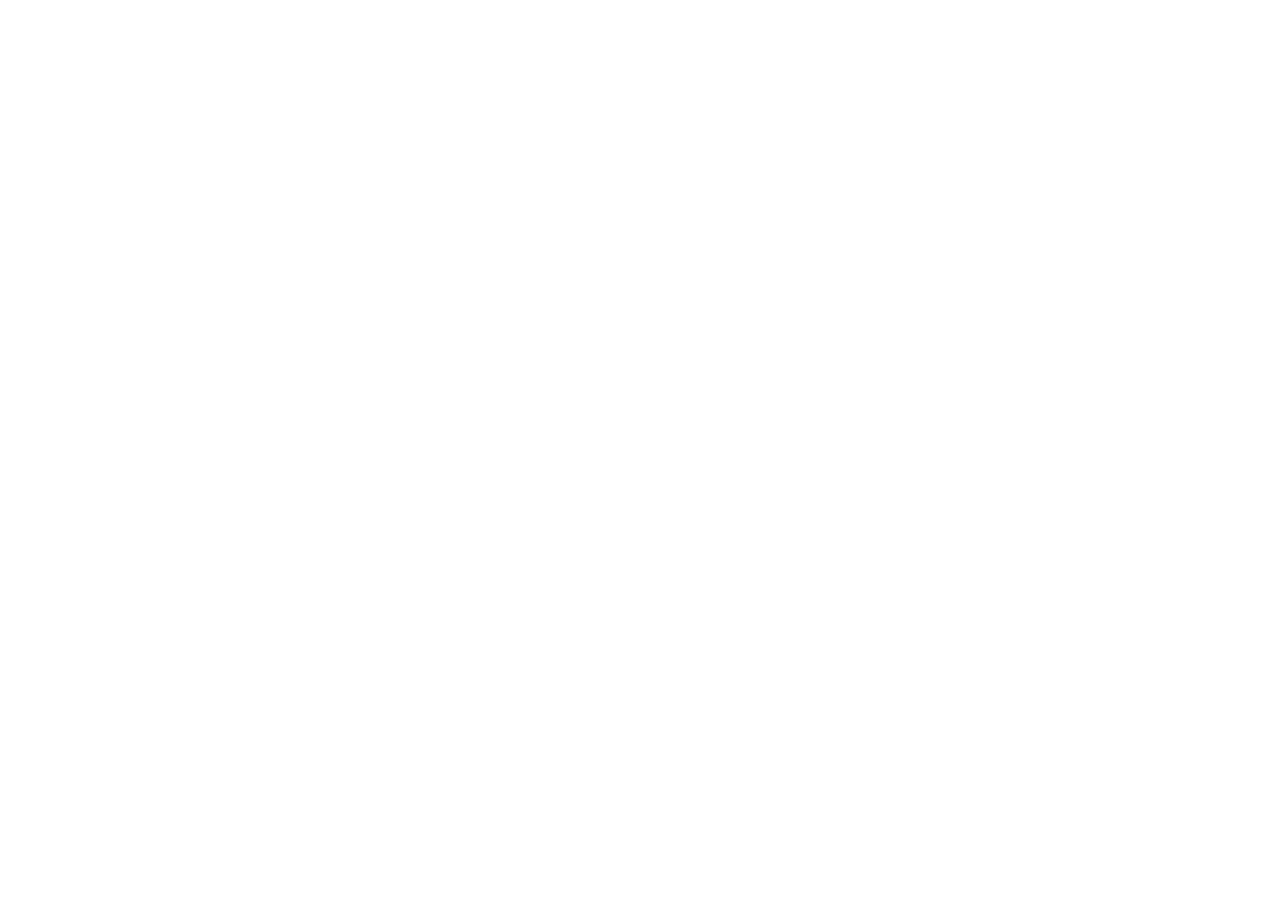
==== testeAnnot.html @ 71ba85a9 "[+] Main files of another repository and start! BUG: Create annotation and change annotation" ====
<html>
	<head>
		<title>d3v4 and d3-annotation</title>
		<script src="https://d3js.org/d3.v4.min.js"></script>
    <script src="https://cdnjs.cloudflare.com/ajax/libs/d3-annotation/1.13.0/d3-annotation.min.js"></script>
		<style>
			body{font-family:metric;}
			.background{fill:#fff1e0;}
			.anno-capture{fill-opacity:0;}
			text{font-family:metric;}
			.title{font-size:1.4em;font-weight:500;}
			.rect{fill:white;}

			:root {
      			--annotation-color: white;
    		}
    		.annotation path {
		      stroke: var(--annotation-color);
		      fill: none;
		    }

		    .annotation path.connector-arrow, 
		    .annotation path.connector-dot, 
		    .title text, .annotation text {
		      fill: blue;
		    }

		    .annotation-note-bg {
		      fill: white;
		    }

		    .annotation-note-title, text.title {
		      font-weight: bold;
		    }

		    text.title {
		      font-size: 1.2em;
		    }

		    .annoHTML{background-color: white ;color:blue;width:70%;}
      
		      /*hide the handles*/
		      circle.handle {
		        stroke: none;
		        cursor: move;
		        fill-opacity: 0;
		      }

		      circle.handle.highlight {
		        stroke-opacity: 1;
		      }

		</style>
	</head>
	<body>
		<script>

		const mytitle = "d3v4 and d3-annotation";
		//basic chart layout
		const h = 1000;
		const w = 1000;
		const margin = {left:20,right:20,top:40,bottom:20}

		let option = "circle";
	    let annoTitle = "Look here!"
	   	let annoText = "Something important happened here - and these are the details..."

		var annoNumber = 0;


		const innerW = w-(margin.left+margin.right);
		const innerH = h-(margin.top+margin.bottom);

		let svg = d3.select("body").append("svg")
			.attr("width",w)
			.attr("height",h)

		svg.append("rect")
			.attr("width",innerW)
			.attr("height",innerH)
			.attr("x",margin.left)
			.attr("y",margin.top)

		svg.append("rect")
			.attr("class","anno-capture")
			.attr("width",innerW)
			.attr("height",innerH)
			.attr("x",margin.left)
			.attr("y",margin.top)
			.on("click",function(){
				var coordinates=[0,0];
				coordinates=d3.mouse(this);
				createAnno(coordinates)
			})


	function createAnno(coords){
		var type;
		var annoConnector;

		// if (option=="circle"){
			type=d3.annotationCallout;
		// }

		// if (option=="arrow"||option=="dot"){
		// 	type=d3.annotationLabel;
		// }

		// if (option=="arrow"){
		// 	annoConnector="arrow"
		// }

		// if (option=="dot"){
		// 	annoConnector="dot"
		// }

		const thisAnno = [{
		note: {
					label:annoText,
					title:annoTitle,
					wrap:150,
					align:"middle",
				},
				connector:{
					end:annoConnector
				},
				x:coords[0]-margin.left,
				y:coords[1]-margin.top,
				dx:30,
				dy:-30
			}];

		const makeThis = d3.annotation()
			.type(type)
			.annotations(thisAnno)
			.editMode(true)

		svg.append("g")
			.attr("transform","translate("+margin.left+","+margin.top+")")
			.attr("class","annotation-group")
			.call(makeThis)

	}//end function

		</script>
	<body>
</html>
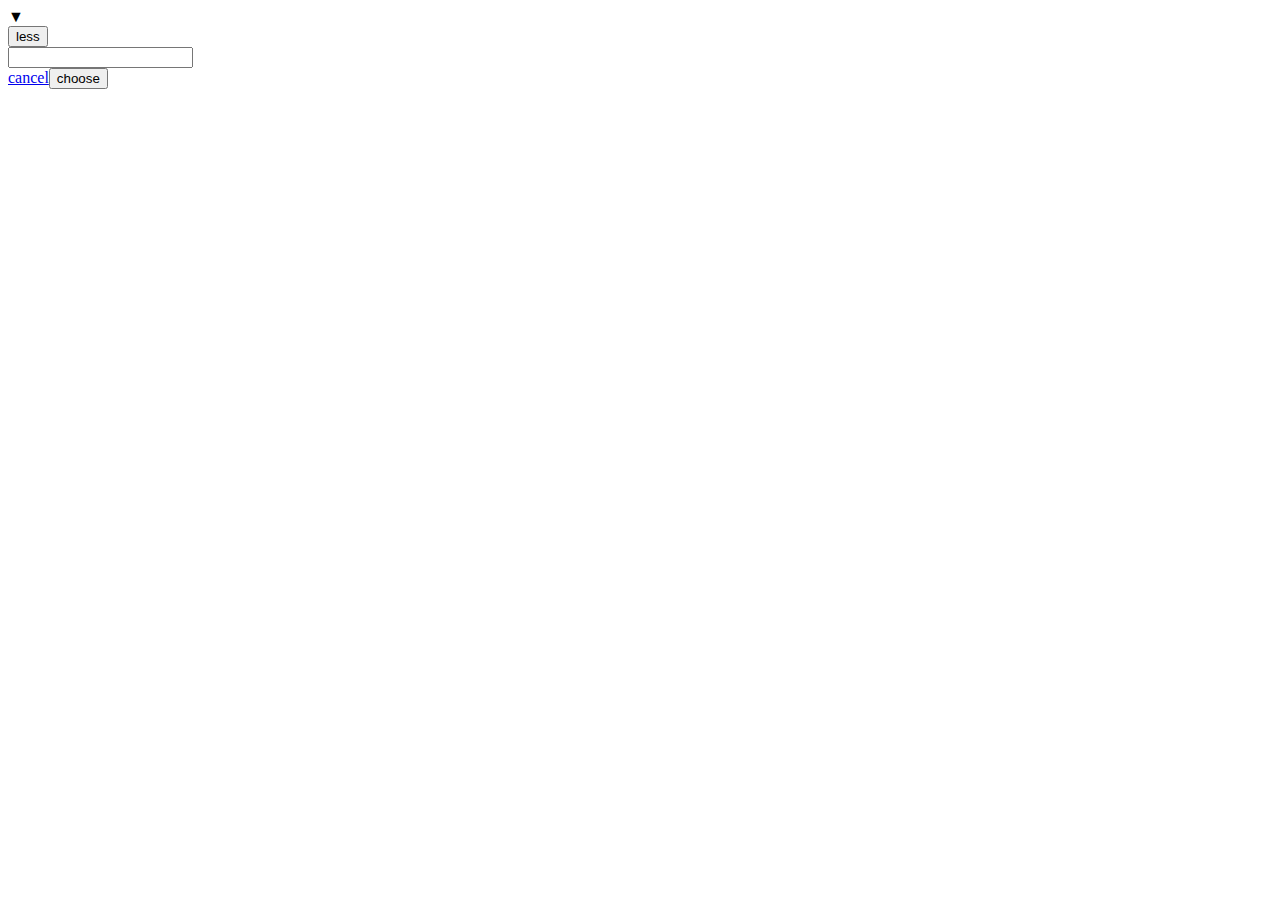
==== commit b390d6f8: "[+] teste spectrum" ====
--- a/testeAnnot.html
+++ b/testeAnnot.html
@@ -1,147 +1,18 @@
 <html>
 	<head>
 		<title>d3v4 and d3-annotation</title>
-		<script src="https://d3js.org/d3.v4.min.js"></script>
-    <script src="https://cdnjs.cloudflare.com/ajax/libs/d3-annotation/1.13.0/d3-annotation.min.js"></script>
-		<style>
-			body{font-family:metric;}
-			.background{fill:#fff1e0;}
-			.anno-capture{fill-opacity:0;}
-			text{font-family:metric;}
-			.title{font-size:1.4em;font-weight:500;}
-			.rect{fill:white;}
-
-			:root {
-      			--annotation-color: white;
-    		}
-    		.annotation path {
-		      stroke: var(--annotation-color);
-		      fill: none;
-		    }
-
-		    .annotation path.connector-arrow, 
-		    .annotation path.connector-dot, 
-		    .title text, .annotation text {
-		      fill: blue;
-		    }
-
-		    .annotation-note-bg {
-		      fill: white;
-		    }
-
-		    .annotation-note-title, text.title {
-		      font-weight: bold;
-		    }
-
-		    text.title {
-		      font-size: 1.2em;
-		    }
-
-		    .annoHTML{background-color: white ;color:blue;width:70%;}
-      
-		      /*hide the handles*/
-		      circle.handle {
-		        stroke: none;
-		        cursor: move;
-		        fill-opacity: 0;
-		      }
-
-		      circle.handle.highlight {
-		        stroke-opacity: 1;
-		      }
-
-		</style>
+		<script src="https://code.jquery.com/jquery-3.3.1.slim.min.js"></script>
+		
+		<script src='js/spectrum.js'></script>
+		<link rel='stylesheet' href='css/spectrum.css' />
+   
 	</head>
 	<body>
-		<script>
-
-		const mytitle = "d3v4 and d3-annotation";
-		//basic chart layout
-		const h = 1000;
-		const w = 1000;
-		const margin = {left:20,right:20,top:40,bottom:20}
-
-		let option = "circle";
-	    let annoTitle = "Look here!"
-	   	let annoText = "Something important happened here - and these are the details..."
-
-		var annoNumber = 0;
-
-
-		const innerW = w-(margin.left+margin.right);
-		const innerH = h-(margin.top+margin.bottom);
-
-		let svg = d3.select("body").append("svg")
-			.attr("width",w)
-			.attr("height",h)
-
-		svg.append("rect")
-			.attr("width",innerW)
-			.attr("height",innerH)
-			.attr("x",margin.left)
-			.attr("y",margin.top)
-
-		svg.append("rect")
-			.attr("class","anno-capture")
-			.attr("width",innerW)
-			.attr("height",innerH)
-			.attr("x",margin.left)
-			.attr("y",margin.top)
-			.on("click",function(){
-				var coordinates=[0,0];
-				coordinates=d3.mouse(this);
-				createAnno(coordinates)
-			})
-
-
-	function createAnno(coords){
-		var type;
-		var annoConnector;
-
-		// if (option=="circle"){
-			type=d3.annotationCallout;
-		// }
-
-		// if (option=="arrow"||option=="dot"){
-		// 	type=d3.annotationLabel;
-		// }
-
-		// if (option=="arrow"){
-		// 	annoConnector="arrow"
-		// }
-
-		// if (option=="dot"){
-		// 	annoConnector="dot"
-		// }
-
-		const thisAnno = [{
-		note: {
-					label:annoText,
-					title:annoTitle,
-					wrap:150,
-					align:"middle",
-				},
-				connector:{
-					end:annoConnector
-				},
-				x:coords[0]-margin.left,
-				y:coords[1]-margin.top,
-				dx:30,
-				dy:-30
-			}];
-
-		const makeThis = d3.annotation()
-			.type(type)
-			.annotations(thisAnno)
-			.editMode(true)
-
-		svg.append("g")
-			.attr("transform","translate("+margin.left+","+margin.top+")")
-			.attr("class","annotation-group")
-			.call(makeThis)
-
-	}//end function
-
+		<input type='text' id="custom" />
+		<script type="text/javascript">
+			$("#custom").spectrum({
+			    color: "#f00"
+			});
 		</script>
 	<body>
 </html>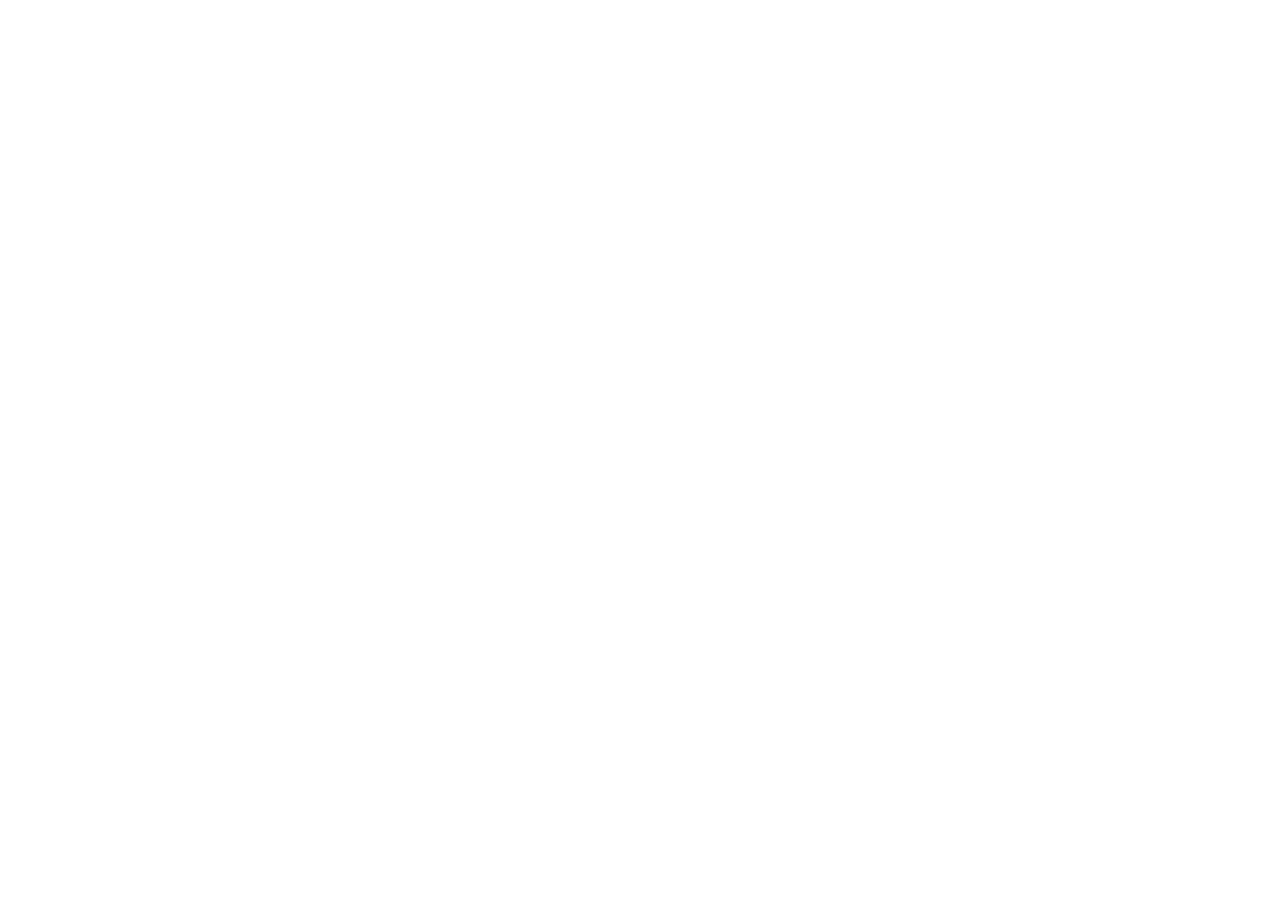
==== commit cc629d5b: "[+] Spectrum color finalizado + radius rect + margin-left + circle" ====
--- a/testeAnnot.html
+++ b/testeAnnot.html
@@ -1,18 +1,101 @@
 <html>
 	<head>
 		<title>d3v4 and d3-annotation</title>
-		<script src="https://code.jquery.com/jquery-3.3.1.slim.min.js"></script>
+		<!-- <script src="https://code.jquery.com/jquery-3.3.1.slim.min.js"></script>
 		
 		<script src='js/spectrum.js'></script>
 		<link rel='stylesheet' href='css/spectrum.css' />
+
+		 <script src="https://d3js.org/d3-geo.v1.min.js"></script>
+		    <script src="http://d3js.org/d3.v4.min.js" type="text/javascript"></script>
+		    <script src="https://cdnjs.cloudflare.com/ajax/libs/d3-annotation/1.13.0/d3-annotation.min.js"></script>
+		   
+		    <link rel="stylesheet" href="https://stackpath.bootstrapcdn.com/bootstrap/4.1.3/css/bootstrap.min.css" integrity="sha384-MCw98/SFnGE8fJT3GXwEOngsV7Zt27NXFoaoApmYm81iuXoPkFOJwJ8ERdknLPMO" crossorigin="anonymous">
+		    <script src="https://code.jquery.com/jquery-3.3.1.slim.min.js" integrity="sha384-q8i/X+965DzO0rT7abK41JStQIAqVgRVzpbzo5smXKp4YfRvH+8abtTE1Pi6jizo" crossorigin="anonymous"></script>
+			<script src="https://cdnjs.cloudflare.com/ajax/libs/popper.js/1.14.6/umd/popper.min.js" integrity="sha384-wHAiFfRlMFy6i5SRaxvfOCifBUQy1xHdJ/yoi7FRNXMRBu5WHdZYu1hA6ZOblgut" crossorigin="anonymous"></script>
+			<script src="https://stackpath.bootstrapcdn.com/bootstrap/4.2.1/js/bootstrap.min.js" integrity="sha384-B0UglyR+jN6CkvvICOB2joaf5I4l3gm9GU6Hc1og6Ls7i6U/mkkaduKaBhlAXv9k" crossorigin="anonymous"></script>
+		    
+
+		    <link rel="stylesheet" href="http://cdn.leafletjs.com/leaflet-0.7/leaflet.css" />
+		   	<link href='https://api.tiles.mapbox.com/mapbox.js/v1.6.4/mapbox.css' rel='stylesheet' />
+		   	<script src='https://api.tiles.mapbox.com/mapbox.js/v1.6.4/mapbox.js'></script>
+		    <script src="http://cdn.leafletjs.com/leaflet-0.7/leaflet.js"></script> -->
+
+		    <script src="https://code.jquery.com/jquery-3.3.1.slim.min.js"></script>
+		
+			<script src='js/spectrum.js'></script>
+			<link rel='stylesheet' href='css/spectrum.css' />
+		    
+		    
+		    <!-- IMPORTAÇÕES D3ANNOTATIONS & DEMAIS LIBS D3 -->
+		    <script src="https://d3js.org/d3-geo.v1.min.js"></script>
+		    <script src="http://d3js.org/d3.v4.min.js" type="text/javascript"></script>
+		    <script src="https://cdnjs.cloudflare.com/ajax/libs/d3-annotation/1.13.0/d3-annotation.min.js"></script>
+		    
+		    <!-- BOOTSTRAP -->
+		    <link rel="stylesheet" href="https://stackpath.bootstrapcdn.com/bootstrap/4.1.3/css/bootstrap.min.css" integrity="sha384-MCw98/SFnGE8fJT3GXwEOngsV7Zt27NXFoaoApmYm81iuXoPkFOJwJ8ERdknLPMO" crossorigin="anonymous">
+		    
+			<script src="https://cdnjs.cloudflare.com/ajax/libs/popper.js/1.14.6/umd/popper.min.js" integrity="sha384-wHAiFfRlMFy6i5SRaxvfOCifBUQy1xHdJ/yoi7FRNXMRBu5WHdZYu1hA6ZOblgut" crossorigin="anonymous"></script>
+			<script src="https://stackpath.bootstrapcdn.com/bootstrap/4.2.1/js/bootstrap.min.js" integrity="sha384-B0UglyR+jN6CkvvICOB2joaf5I4l3gm9GU6Hc1og6Ls7i6U/mkkaduKaBhlAXv9k" crossorigin="anonymous"></script>
+		    <!-- LEAFLET -->
+		    <link rel="stylesheet" href="http://cdn.leafletjs.com/leaflet-0.7/leaflet.css" />
+		   	<link href='https://api.tiles.mapbox.com/mapbox.js/v1.6.4/mapbox.css' rel='stylesheet' />
+		   	<script src='https://api.tiles.mapbox.com/mapbox.js/v1.6.4/mapbox.js'></script>
+		    <script src="http://cdn.leafletjs.com/leaflet-0.7/leaflet.js"></script>
    
 	</head>
 	<body>
-		<input type='text' id="custom" />
+		<svg width="700" height="700">
+		<!-- <input type='text' id="custom" /> -->
 		<script type="text/javascript">
-			$("#custom").spectrum({
-			    color: "#f00"
-			});
+			
+
+			const type = d3.annotationLabel
+
+			const annotations = [{
+			  note: {
+			    label: "Longer text to show text wrapping",
+			    bgPadding: 20,
+			    title: "Annotations :)"
+			  },
+			  //can use x, y directly instead of data
+			  data: { date: "18-Sep-09", close: 185.02 },
+			  className: "show-bg",
+			  dy: 137,
+			  dx: 162
+			}]
+
+			const parseTime = d3.timeParse("%d-%b-%y")
+			const timeFormat = d3.timeFormat("%d-%b-%y")
+
+			//Skipping setting domains for sake of example
+			const x = d3.scaleTime().range([0, 800])
+			const y = d3.scaleLinear().range([300, 0])
+
+			const makeAnnotations = d3.annotation()
+			  .editMode(true)
+			  //also can set and override in the note.padding property
+			  //of the annotation object
+			  .notePadding(15)
+			  .type(type)
+			  //accessors & accessorsInverse not needed
+			  //if using x, y in annotations JSON
+			  .accessors({
+			    x: d => x(parseTime(d.date)),
+			    y: d => y(d.close)
+			  })
+			  .accessorsInverse({
+			     date: d => timeFormat(x.invert(d.x)),
+			     close: d => y.invert(d.y)
+			  })
+			  .annotations(annotations)
+
+			d3.select("svg")
+			  .append("g")
+			  .attr("class", "annotation-group")
+			  .call(makeAnnotations)
+
+
 		</script>
 	<body>
 </html>--- a/css/spectrum.css
+++ b/css/spectrum.css
@@ -0,0 +1,507 @@
+/***
+Spectrum Colorpicker v1.8.0
+https://github.com/bgrins/spectrum
+Author: Brian Grinstead
+License: MIT
+***/
+
+.sp-container {
+    position:absolute;
+    top:0;
+    left:0;
+    display:inline-block;
+    *display: inline;
+    *zoom: 1;
+    /* https://github.com/bgrins/spectrum/issues/40 */
+    z-index: 9999994;
+    overflow: hidden;
+}
+.sp-container.sp-flat {
+    position: relative;
+}
+
+/* Fix for * { box-sizing: border-box; } */
+.sp-container,
+.sp-container * {
+    -webkit-box-sizing: content-box;
+       -moz-box-sizing: content-box;
+            box-sizing: content-box;
+}
+
+/* http://ansciath.tumblr.com/post/7347495869/css-aspect-ratio */
+.sp-top {
+  position:relative;
+  width: 100%;
+  display:inline-block;
+}
+.sp-top-inner {
+   position:absolute;
+   top:0;
+   left:0;
+   bottom:0;
+   right:0;
+}
+.sp-color {
+    position: absolute;
+    top:0;
+    left:0;
+    bottom:0;
+    right:20%;
+}
+.sp-hue {
+    position: absolute;
+    top:0;
+    right:0;
+    bottom:0;
+    left:84%;
+    height: 100%;
+}
+
+.sp-clear-enabled .sp-hue {
+    top:33px;
+    height: 77.5%;
+}
+
+.sp-fill {
+    padding-top: 80%;
+}
+.sp-sat, .sp-val {
+    position: absolute;
+    top:0;
+    left:0;
+    right:0;
+    bottom:0;
+}
+
+.sp-alpha-enabled .sp-top {
+    margin-bottom: 18px;
+}
+.sp-alpha-enabled .sp-alpha {
+    display: block;
+}
+.sp-alpha-handle {
+    position:absolute;
+    top:-4px;
+    bottom: -4px;
+    width: 6px;
+    left: 50%;
+    cursor: pointer;
+    border: 1px solid black;
+    background: white;
+    opacity: .8;
+}
+.sp-alpha {
+    display: none;
+    position: absolute;
+    bottom: -14px;
+    right: 0;
+    left: 0;
+    height: 8px;
+}
+.sp-alpha-inner {
+    border: solid 1px #333;
+}
+
+.sp-clear {
+    display: none;
+}
+
+.sp-clear.sp-clear-display {
+    background-position: center;
+}
+
+.sp-clear-enabled .sp-clear {
+    display: block;
+    position:absolute;
+    top:0px;
+    right:0;
+    bottom:0;
+    left:84%;
+    height: 28px;
+}
+
+/* Don't allow text selection */
+.sp-container, .sp-replacer, .sp-preview, .sp-dragger, .sp-slider, .sp-alpha, .sp-clear, .sp-alpha-handle, .sp-container.sp-dragging .sp-input, .sp-container button  {
+    -webkit-user-select:none;
+    -moz-user-select: -moz-none;
+    -o-user-select:none;
+    user-select: none;
+}
+
+.sp-container.sp-input-disabled .sp-input-container {
+    display: none;
+}
+.sp-container.sp-buttons-disabled .sp-button-container {
+    display: none;
+}
+.sp-container.sp-palette-buttons-disabled .sp-palette-button-container {
+    display: none;
+}
+.sp-palette-only .sp-picker-container {
+    display: none;
+}
+.sp-palette-disabled .sp-palette-container {
+    display: none;
+}
+
+.sp-initial-disabled .sp-initial {
+    display: none;
+}
+
+
+/* Gradients for hue, saturation and value instead of images.  Not pretty... but it works */
+.sp-sat {
+    background-image: -webkit-gradient(linear,  0 0, 100% 0, from(#FFF), to(rgba(204, 154, 129, 0)));
+    background-image: -webkit-linear-gradient(left, #FFF, rgba(204, 154, 129, 0));
+    background-image: -moz-linear-gradient(left, #fff, rgba(204, 154, 129, 0));
+    background-image: -o-linear-gradient(left, #fff, rgba(204, 154, 129, 0));
+    background-image: -ms-linear-gradient(left, #fff, rgba(204, 154, 129, 0));
+    background-image: linear-gradient(to right, #fff, rgba(204, 154, 129, 0));
+    -ms-filter: "progid:DXImageTransform.Microsoft.gradient(GradientType = 1, startColorstr=#FFFFFFFF, endColorstr=#00CC9A81)";
+    filter : progid:DXImageTransform.Microsoft.gradient(GradientType = 1, startColorstr='#FFFFFFFF', endColorstr='#00CC9A81');
+}
+.sp-val {
+    background-image: -webkit-gradient(linear, 0 100%, 0 0, from(#000000), to(rgba(204, 154, 129, 0)));
+    background-image: -webkit-linear-gradient(bottom, #000000, rgba(204, 154, 129, 0));
+    background-image: -moz-linear-gradient(bottom, #000, rgba(204, 154, 129, 0));
+    background-image: -o-linear-gradient(bottom, #000, rgba(204, 154, 129, 0));
+    background-image: -ms-linear-gradient(bottom, #000, rgba(204, 154, 129, 0));
+    background-image: linear-gradient(to top, #000, rgba(204, 154, 129, 0));
+    -ms-filter: "progid:DXImageTransform.Microsoft.gradient(startColorstr=#00CC9A81, endColorstr=#FF000000)";
+    filter : progid:DXImageTransform.Microsoft.gradient(startColorstr='#00CC9A81', endColorstr='#FF000000');
+}
+
+.sp-hue {
+    background: -moz-linear-gradient(top, #ff0000 0%, #ffff00 17%, #00ff00 33%, #00ffff 50%, #0000ff 67%, #ff00ff 83%, #ff0000 100%);
+    background: -ms-linear-gradient(top, #ff0000 0%, #ffff00 17%, #00ff00 33%, #00ffff 50%, #0000ff 67%, #ff00ff 83%, #ff0000 100%);
+    background: -o-linear-gradient(top, #ff0000 0%, #ffff00 17%, #00ff00 33%, #00ffff 50%, #0000ff 67%, #ff00ff 83%, #ff0000 100%);
+    background: -webkit-gradient(linear, left top, left bottom, from(#ff0000), color-stop(0.17, #ffff00), color-stop(0.33, #00ff00), color-stop(0.5, #00ffff), color-stop(0.67, #0000ff), color-stop(0.83, #ff00ff), to(#ff0000));
+    background: -webkit-linear-gradient(top, #ff0000 0%, #ffff00 17%, #00ff00 33%, #00ffff 50%, #0000ff 67%, #ff00ff 83%, #ff0000 100%);
+    background: linear-gradient(to bottom, #ff0000 0%, #ffff00 17%, #00ff00 33%, #00ffff 50%, #0000ff 67%, #ff00ff 83%, #ff0000 100%);
+}
+
+/* IE filters do not support multiple color stops.
+   Generate 6 divs, line them up, and do two color gradients for each.
+   Yes, really.
+ */
+.sp-1 {
+    height:17%;
+    filter: progid:DXImageTransform.Microsoft.gradient(startColorstr='#ff0000', endColorstr='#ffff00');
+}
+.sp-2 {
+    height:16%;
+    filter: progid:DXImageTransform.Microsoft.gradient(startColorstr='#ffff00', endColorstr='#00ff00');
+}
+.sp-3 {
+    height:17%;
+    filter: progid:DXImageTransform.Microsoft.gradient(startColorstr='#00ff00', endColorstr='#00ffff');
+}
+.sp-4 {
+    height:17%;
+    filter: progid:DXImageTransform.Microsoft.gradient(startColorstr='#00ffff', endColorstr='#0000ff');
+}
+.sp-5 {
+    height:16%;
+    filter: progid:DXImageTransform.Microsoft.gradient(startColorstr='#0000ff', endColorstr='#ff00ff');
+}
+.sp-6 {
+    height:17%;
+    filter: progid:DXImageTransform.Microsoft.gradient(startColorstr='#ff00ff', endColorstr='#ff0000');
+}
+
+.sp-hidden {
+    display: none !important;
+}
+
+/* Clearfix hack */
+.sp-cf:before, .sp-cf:after { content: ""; display: table; }
+.sp-cf:after { clear: both; }
+.sp-cf { *zoom: 1; }
+
+/* Mobile devices, make hue slider bigger so it is easier to slide */
+@media (max-device-width: 480px) {
+    .sp-color { right: 40%; }
+    .sp-hue { left: 63%; }
+    .sp-fill { padding-top: 60%; }
+}
+.sp-dragger {
+   border-radius: 5px;
+   height: 5px;
+   width: 5px;
+   border: 1px solid #fff;
+   background: #000;
+   cursor: pointer;
+   position:absolute;
+   top:0;
+   left: 0;
+}
+.sp-slider {
+    position: absolute;
+    top:0;
+    cursor:pointer;
+    height: 3px;
+    left: -1px;
+    right: -1px;
+    border: 1px solid #000;
+    background: white;
+    opacity: .8;
+}
+
+/*
+Theme authors:
+Here are the basic themeable display options (colors, fonts, global widths).
+See http://bgrins.github.io/spectrum/themes/ for instructions.
+*/
+
+.sp-container {
+    border-radius: 0;
+    background-color: #ECECEC;
+    border: solid 1px #f0c49B;
+    padding: 0;
+}
+.sp-container, .sp-container button, .sp-container input, .sp-color, .sp-hue, .sp-clear {
+    font: normal 12px "Lucida Grande", "Lucida Sans Unicode", "Lucida Sans", Geneva, Verdana, sans-serif;
+    -webkit-box-sizing: border-box;
+    -moz-box-sizing: border-box;
+    -ms-box-sizing: border-box;
+    box-sizing: border-box;
+}
+.sp-top {
+    margin-bottom: 3px;
+}
+.sp-color, .sp-hue, .sp-clear {
+    border: solid 1px #666;
+}
+
+/* Input */
+.sp-input-container {
+    float:right;
+    width: 100px;
+    margin-bottom: 4px;
+}
+.sp-initial-disabled  .sp-input-container {
+    width: 100%;
+}
+.sp-input {
+   font-size: 12px !important;
+   border: 1px inset;
+   padding: 4px 5px;
+   margin: 0;
+   width: 100%;
+   background:transparent;
+   border-radius: 3px;
+   color: #222;
+}
+.sp-input:focus  {
+    border: 1px solid orange;
+}
+.sp-input.sp-validation-error {
+    border: 1px solid red;
+    background: #fdd;
+}
+.sp-picker-container , .sp-palette-container {
+    float:left;
+    position: relative;
+    padding: 10px;
+    padding-bottom: 300px;
+    margin-bottom: -290px;
+}
+.sp-picker-container {
+    width: 172px;
+    border-left: solid 1px #fff;
+}
+
+/* Palettes */
+.sp-palette-container {
+    border-right: solid 1px #ccc;
+}
+
+.sp-palette-only .sp-palette-container {
+    border: 0;
+}
+
+.sp-palette .sp-thumb-el {
+    display: block;
+    position:relative;
+    float:left;
+    width: 24px;
+    height: 15px;
+    margin: 3px;
+    cursor: pointer;
+    border:solid 2px transparent;
+}
+.sp-palette .sp-thumb-el:hover, .sp-palette .sp-thumb-el.sp-thumb-active {
+    border-color: orange;
+}
+.sp-thumb-el {
+    position:relative;
+}
+
+/* Initial */
+.sp-initial {
+    float: left;
+    border: solid 1px #333;
+}
+.sp-initial span {
+    width: 30px;
+    height: 25px;
+    border:none;
+    display:block;
+    float:left;
+    margin:0;
+}
+
+.sp-initial .sp-clear-display {
+    background-position: center;
+}
+
+/* Buttons */
+.sp-palette-button-container,
+.sp-button-container {
+    float: right;
+}
+
+/* Replacer (the little preview div that shows up instead of the <input>) */
+.sp-replacer {
+    margin:0;
+    overflow:hidden;
+    cursor:pointer;
+    padding: 4px;
+    display:inline-block;
+    *zoom: 1;
+    *display: inline;
+    border: solid 1px #91765d;
+    background: #eee;
+    color: #333;
+    vertical-align: middle;
+}
+.sp-replacer:hover, .sp-replacer.sp-active {
+    border-color: #F0C49B;
+    color: #111;
+}
+.sp-replacer.sp-disabled {
+    cursor:default;
+    border-color: silver;
+    color: silver;
+}
+.sp-dd {
+    padding: 2px 0;
+    height: 16px;
+    line-height: 16px;
+    float:left;
+    font-size:10px;
+}
+.sp-preview {
+    position:relative;
+    width:25px;
+    height: 20px;
+    border: solid 1px #222;
+    margin-right: 5px;
+    float:left;
+    z-index: 0;
+}
+
+.sp-palette {
+    *width: 220px;
+    max-width: 220px;
+}
+.sp-palette .sp-thumb-el {
+    width:16px;
+    height: 16px;
+    margin:2px 1px;
+    border: solid 1px #d0d0d0;
+}
+
+.sp-container {
+    padding-bottom:0;
+}
+
+
+/* Buttons: http://hellohappy.org/css3-buttons/ */
+.sp-container button {
+  background-color: #eeeeee;
+  background-image: -webkit-linear-gradient(top, #eeeeee, #cccccc);
+  background-image: -moz-linear-gradient(top, #eeeeee, #cccccc);
+  background-image: -ms-linear-gradient(top, #eeeeee, #cccccc);
+  background-image: -o-linear-gradient(top, #eeeeee, #cccccc);
+  background-image: linear-gradient(to bottom, #eeeeee, #cccccc);
+  border: 1px solid #ccc;
+  border-bottom: 1px solid #bbb;
+  border-radius: 3px;
+  color: #333;
+  font-size: 14px;
+  line-height: 1;
+  padding: 5px 4px;
+  text-align: center;
+  text-shadow: 0 1px 0 #eee;
+  vertical-align: middle;
+}
+.sp-container button:hover {
+    background-color: #dddddd;
+    background-image: -webkit-linear-gradient(top, #dddddd, #bbbbbb);
+    background-image: -moz-linear-gradient(top, #dddddd, #bbbbbb);
+    background-image: -ms-linear-gradient(top, #dddddd, #bbbbbb);
+    background-image: -o-linear-gradient(top, #dddddd, #bbbbbb);
+    background-image: linear-gradient(to bottom, #dddddd, #bbbbbb);
+    border: 1px solid #bbb;
+    border-bottom: 1px solid #999;
+    cursor: pointer;
+    text-shadow: 0 1px 0 #ddd;
+}
+.sp-container button:active {
+    border: 1px solid #aaa;
+    border-bottom: 1px solid #888;
+    -webkit-box-shadow: inset 0 0 5px 2px #aaaaaa, 0 1px 0 0 #eeeeee;
+    -moz-box-shadow: inset 0 0 5px 2px #aaaaaa, 0 1px 0 0 #eeeeee;
+    -ms-box-shadow: inset 0 0 5px 2px #aaaaaa, 0 1px 0 0 #eeeeee;
+    -o-box-shadow: inset 0 0 5px 2px #aaaaaa, 0 1px 0 0 #eeeeee;
+    box-shadow: inset 0 0 5px 2px #aaaaaa, 0 1px 0 0 #eeeeee;
+}
+.sp-cancel {
+    font-size: 11px;
+    color: #d93f3f !important;
+    margin:0;
+    padding:2px;
+    margin-right: 5px;
+    vertical-align: middle;
+    text-decoration:none;
+
+}
+.sp-cancel:hover {
+    color: #d93f3f !important;
+    text-decoration: underline;
+}
+
+
+.sp-palette span:hover, .sp-palette span.sp-thumb-active {
+    border-color: #000;
+}
+
+.sp-preview, .sp-alpha, .sp-thumb-el {
+    position:relative;
+    background-image: url([data-uri]);
+}
+.sp-preview-inner, .sp-alpha-inner, .sp-thumb-inner {
+    display:block;
+    position:absolute;
+    top:0;left:0;bottom:0;right:0;
+}
+
+.sp-palette .sp-thumb-inner {
+    background-position: 50% 50%;
+    background-repeat: no-repeat;
+}
+
+.sp-palette .sp-thumb-light.sp-thumb-active .sp-thumb-inner {
+    background-image: url([data-uri]);
+}
+
+.sp-palette .sp-thumb-dark.sp-thumb-active .sp-thumb-inner {
+    background-image: url([data-uri]);
+}
+
+.sp-clear-display {
+    background-repeat:no-repeat;
+    background-position: center;
+    background-image: url([data-uri]);
+}--- a/css/spectrum.css
+++ b/css/spectrum.css
@@ -0,0 +1,507 @@
+/***
+Spectrum Colorpicker v1.8.0
+https://github.com/bgrins/spectrum
+Author: Brian Grinstead
+License: MIT
+***/
+
+.sp-container {
+    position:absolute;
+    top:0;
+    left:0;
+    display:inline-block;
+    *display: inline;
+    *zoom: 1;
+    /* https://github.com/bgrins/spectrum/issues/40 */
+    z-index: 9999994;
+    overflow: hidden;
+}
+.sp-container.sp-flat {
+    position: relative;
+}
+
+/* Fix for * { box-sizing: border-box; } */
+.sp-container,
+.sp-container * {
+    -webkit-box-sizing: content-box;
+       -moz-box-sizing: content-box;
+            box-sizing: content-box;
+}
+
+/* http://ansciath.tumblr.com/post/7347495869/css-aspect-ratio */
+.sp-top {
+  position:relative;
+  width: 100%;
+  display:inline-block;
+}
+.sp-top-inner {
+   position:absolute;
+   top:0;
+   left:0;
+   bottom:0;
+   right:0;
+}
+.sp-color {
+    position: absolute;
+    top:0;
+    left:0;
+    bottom:0;
+    right:20%;
+}
+.sp-hue {
+    position: absolute;
+    top:0;
+    right:0;
+    bottom:0;
+    left:84%;
+    height: 100%;
+}
+
+.sp-clear-enabled .sp-hue {
+    top:33px;
+    height: 77.5%;
+}
+
+.sp-fill {
+    padding-top: 80%;
+}
+.sp-sat, .sp-val {
+    position: absolute;
+    top:0;
+    left:0;
+    right:0;
+    bottom:0;
+}
+
+.sp-alpha-enabled .sp-top {
+    margin-bottom: 18px;
+}
+.sp-alpha-enabled .sp-alpha {
+    display: block;
+}
+.sp-alpha-handle {
+    position:absolute;
+    top:-4px;
+    bottom: -4px;
+    width: 6px;
+    left: 50%;
+    cursor: pointer;
+    border: 1px solid black;
+    background: white;
+    opacity: .8;
+}
+.sp-alpha {
+    display: none;
+    position: absolute;
+    bottom: -14px;
+    right: 0;
+    left: 0;
+    height: 8px;
+}
+.sp-alpha-inner {
+    border: solid 1px #333;
+}
+
+.sp-clear {
+    display: none;
+}
+
+.sp-clear.sp-clear-display {
+    background-position: center;
+}
+
+.sp-clear-enabled .sp-clear {
+    display: block;
+    position:absolute;
+    top:0px;
+    right:0;
+    bottom:0;
+    left:84%;
+    height: 28px;
+}
+
+/* Don't allow text selection */
+.sp-container, .sp-replacer, .sp-preview, .sp-dragger, .sp-slider, .sp-alpha, .sp-clear, .sp-alpha-handle, .sp-container.sp-dragging .sp-input, .sp-container button  {
+    -webkit-user-select:none;
+    -moz-user-select: -moz-none;
+    -o-user-select:none;
+    user-select: none;
+}
+
+.sp-container.sp-input-disabled .sp-input-container {
+    display: none;
+}
+.sp-container.sp-buttons-disabled .sp-button-container {
+    display: none;
+}
+.sp-container.sp-palette-buttons-disabled .sp-palette-button-container {
+    display: none;
+}
+.sp-palette-only .sp-picker-container {
+    display: none;
+}
+.sp-palette-disabled .sp-palette-container {
+    display: none;
+}
+
+.sp-initial-disabled .sp-initial {
+    display: none;
+}
+
+
+/* Gradients for hue, saturation and value instead of images.  Not pretty... but it works */
+.sp-sat {
+    background-image: -webkit-gradient(linear,  0 0, 100% 0, from(#FFF), to(rgba(204, 154, 129, 0)));
+    background-image: -webkit-linear-gradient(left, #FFF, rgba(204, 154, 129, 0));
+    background-image: -moz-linear-gradient(left, #fff, rgba(204, 154, 129, 0));
+    background-image: -o-linear-gradient(left, #fff, rgba(204, 154, 129, 0));
+    background-image: -ms-linear-gradient(left, #fff, rgba(204, 154, 129, 0));
+    background-image: linear-gradient(to right, #fff, rgba(204, 154, 129, 0));
+    -ms-filter: "progid:DXImageTransform.Microsoft.gradient(GradientType = 1, startColorstr=#FFFFFFFF, endColorstr=#00CC9A81)";
+    filter : progid:DXImageTransform.Microsoft.gradient(GradientType = 1, startColorstr='#FFFFFFFF', endColorstr='#00CC9A81');
+}
+.sp-val {
+    background-image: -webkit-gradient(linear, 0 100%, 0 0, from(#000000), to(rgba(204, 154, 129, 0)));
+    background-image: -webkit-linear-gradient(bottom, #000000, rgba(204, 154, 129, 0));
+    background-image: -moz-linear-gradient(bottom, #000, rgba(204, 154, 129, 0));
+    background-image: -o-linear-gradient(bottom, #000, rgba(204, 154, 129, 0));
+    background-image: -ms-linear-gradient(bottom, #000, rgba(204, 154, 129, 0));
+    background-image: linear-gradient(to top, #000, rgba(204, 154, 129, 0));
+    -ms-filter: "progid:DXImageTransform.Microsoft.gradient(startColorstr=#00CC9A81, endColorstr=#FF000000)";
+    filter : progid:DXImageTransform.Microsoft.gradient(startColorstr='#00CC9A81', endColorstr='#FF000000');
+}
+
+.sp-hue {
+    background: -moz-linear-gradient(top, #ff0000 0%, #ffff00 17%, #00ff00 33%, #00ffff 50%, #0000ff 67%, #ff00ff 83%, #ff0000 100%);
+    background: -ms-linear-gradient(top, #ff0000 0%, #ffff00 17%, #00ff00 33%, #00ffff 50%, #0000ff 67%, #ff00ff 83%, #ff0000 100%);
+    background: -o-linear-gradient(top, #ff0000 0%, #ffff00 17%, #00ff00 33%, #00ffff 50%, #0000ff 67%, #ff00ff 83%, #ff0000 100%);
+    background: -webkit-gradient(linear, left top, left bottom, from(#ff0000), color-stop(0.17, #ffff00), color-stop(0.33, #00ff00), color-stop(0.5, #00ffff), color-stop(0.67, #0000ff), color-stop(0.83, #ff00ff), to(#ff0000));
+    background: -webkit-linear-gradient(top, #ff0000 0%, #ffff00 17%, #00ff00 33%, #00ffff 50%, #0000ff 67%, #ff00ff 83%, #ff0000 100%);
+    background: linear-gradient(to bottom, #ff0000 0%, #ffff00 17%, #00ff00 33%, #00ffff 50%, #0000ff 67%, #ff00ff 83%, #ff0000 100%);
+}
+
+/* IE filters do not support multiple color stops.
+   Generate 6 divs, line them up, and do two color gradients for each.
+   Yes, really.
+ */
+.sp-1 {
+    height:17%;
+    filter: progid:DXImageTransform.Microsoft.gradient(startColorstr='#ff0000', endColorstr='#ffff00');
+}
+.sp-2 {
+    height:16%;
+    filter: progid:DXImageTransform.Microsoft.gradient(startColorstr='#ffff00', endColorstr='#00ff00');
+}
+.sp-3 {
+    height:17%;
+    filter: progid:DXImageTransform.Microsoft.gradient(startColorstr='#00ff00', endColorstr='#00ffff');
+}
+.sp-4 {
+    height:17%;
+    filter: progid:DXImageTransform.Microsoft.gradient(startColorstr='#00ffff', endColorstr='#0000ff');
+}
+.sp-5 {
+    height:16%;
+    filter: progid:DXImageTransform.Microsoft.gradient(startColorstr='#0000ff', endColorstr='#ff00ff');
+}
+.sp-6 {
+    height:17%;
+    filter: progid:DXImageTransform.Microsoft.gradient(startColorstr='#ff00ff', endColorstr='#ff0000');
+}
+
+.sp-hidden {
+    display: none !important;
+}
+
+/* Clearfix hack */
+.sp-cf:before, .sp-cf:after { content: ""; display: table; }
+.sp-cf:after { clear: both; }
+.sp-cf { *zoom: 1; }
+
+/* Mobile devices, make hue slider bigger so it is easier to slide */
+@media (max-device-width: 480px) {
+    .sp-color { right: 40%; }
+    .sp-hue { left: 63%; }
+    .sp-fill { padding-top: 60%; }
+}
+.sp-dragger {
+   border-radius: 5px;
+   height: 5px;
+   width: 5px;
+   border: 1px solid #fff;
+   background: #000;
+   cursor: pointer;
+   position:absolute;
+   top:0;
+   left: 0;
+}
+.sp-slider {
+    position: absolute;
+    top:0;
+    cursor:pointer;
+    height: 3px;
+    left: -1px;
+    right: -1px;
+    border: 1px solid #000;
+    background: white;
+    opacity: .8;
+}
+
+/*
+Theme authors:
+Here are the basic themeable display options (colors, fonts, global widths).
+See http://bgrins.github.io/spectrum/themes/ for instructions.
+*/
+
+.sp-container {
+    border-radius: 0;
+    background-color: #ECECEC;
+    border: solid 1px #f0c49B;
+    padding: 0;
+}
+.sp-container, .sp-container button, .sp-container input, .sp-color, .sp-hue, .sp-clear {
+    font: normal 12px "Lucida Grande", "Lucida Sans Unicode", "Lucida Sans", Geneva, Verdana, sans-serif;
+    -webkit-box-sizing: border-box;
+    -moz-box-sizing: border-box;
+    -ms-box-sizing: border-box;
+    box-sizing: border-box;
+}
+.sp-top {
+    margin-bottom: 3px;
+}
+.sp-color, .sp-hue, .sp-clear {
+    border: solid 1px #666;
+}
+
+/* Input */
+.sp-input-container {
+    float:right;
+    width: 100px;
+    margin-bottom: 4px;
+}
+.sp-initial-disabled  .sp-input-container {
+    width: 100%;
+}
+.sp-input {
+   font-size: 12px !important;
+   border: 1px inset;
+   padding: 4px 5px;
+   margin: 0;
+   width: 100%;
+   background:transparent;
+   border-radius: 3px;
+   color: #222;
+}
+.sp-input:focus  {
+    border: 1px solid orange;
+}
+.sp-input.sp-validation-error {
+    border: 1px solid red;
+    background: #fdd;
+}
+.sp-picker-container , .sp-palette-container {
+    float:left;
+    position: relative;
+    padding: 10px;
+    padding-bottom: 300px;
+    margin-bottom: -290px;
+}
+.sp-picker-container {
+    width: 172px;
+    border-left: solid 1px #fff;
+}
+
+/* Palettes */
+.sp-palette-container {
+    border-right: solid 1px #ccc;
+}
+
+.sp-palette-only .sp-palette-container {
+    border: 0;
+}
+
+.sp-palette .sp-thumb-el {
+    display: block;
+    position:relative;
+    float:left;
+    width: 24px;
+    height: 15px;
+    margin: 3px;
+    cursor: pointer;
+    border:solid 2px transparent;
+}
+.sp-palette .sp-thumb-el:hover, .sp-palette .sp-thumb-el.sp-thumb-active {
+    border-color: orange;
+}
+.sp-thumb-el {
+    position:relative;
+}
+
+/* Initial */
+.sp-initial {
+    float: left;
+    border: solid 1px #333;
+}
+.sp-initial span {
+    width: 30px;
+    height: 25px;
+    border:none;
+    display:block;
+    float:left;
+    margin:0;
+}
+
+.sp-initial .sp-clear-display {
+    background-position: center;
+}
+
+/* Buttons */
+.sp-palette-button-container,
+.sp-button-container {
+    float: right;
+}
+
+/* Replacer (the little preview div that shows up instead of the <input>) */
+.sp-replacer {
+    margin:0;
+    overflow:hidden;
+    cursor:pointer;
+    padding: 4px;
+    display:inline-block;
+    *zoom: 1;
+    *display: inline;
+    border: solid 1px #91765d;
+    background: #eee;
+    color: #333;
+    vertical-align: middle;
+}
+.sp-replacer:hover, .sp-replacer.sp-active {
+    border-color: #F0C49B;
+    color: #111;
+}
+.sp-replacer.sp-disabled {
+    cursor:default;
+    border-color: silver;
+    color: silver;
+}
+.sp-dd {
+    padding: 2px 0;
+    height: 16px;
+    line-height: 16px;
+    float:left;
+    font-size:10px;
+}
+.sp-preview {
+    position:relative;
+    width:25px;
+    height: 20px;
+    border: solid 1px #222;
+    margin-right: 5px;
+    float:left;
+    z-index: 0;
+}
+
+.sp-palette {
+    *width: 220px;
+    max-width: 220px;
+}
+.sp-palette .sp-thumb-el {
+    width:16px;
+    height: 16px;
+    margin:2px 1px;
+    border: solid 1px #d0d0d0;
+}
+
+.sp-container {
+    padding-bottom:0;
+}
+
+
+/* Buttons: http://hellohappy.org/css3-buttons/ */
+.sp-container button {
+  background-color: #eeeeee;
+  background-image: -webkit-linear-gradient(top, #eeeeee, #cccccc);
+  background-image: -moz-linear-gradient(top, #eeeeee, #cccccc);
+  background-image: -ms-linear-gradient(top, #eeeeee, #cccccc);
+  background-image: -o-linear-gradient(top, #eeeeee, #cccccc);
+  background-image: linear-gradient(to bottom, #eeeeee, #cccccc);
+  border: 1px solid #ccc;
+  border-bottom: 1px solid #bbb;
+  border-radius: 3px;
+  color: #333;
+  font-size: 14px;
+  line-height: 1;
+  padding: 5px 4px;
+  text-align: center;
+  text-shadow: 0 1px 0 #eee;
+  vertical-align: middle;
+}
+.sp-container button:hover {
+    background-color: #dddddd;
+    background-image: -webkit-linear-gradient(top, #dddddd, #bbbbbb);
+    background-image: -moz-linear-gradient(top, #dddddd, #bbbbbb);
+    background-image: -ms-linear-gradient(top, #dddddd, #bbbbbb);
+    background-image: -o-linear-gradient(top, #dddddd, #bbbbbb);
+    background-image: linear-gradient(to bottom, #dddddd, #bbbbbb);
+    border: 1px solid #bbb;
+    border-bottom: 1px solid #999;
+    cursor: pointer;
+    text-shadow: 0 1px 0 #ddd;
+}
+.sp-container button:active {
+    border: 1px solid #aaa;
+    border-bottom: 1px solid #888;
+    -webkit-box-shadow: inset 0 0 5px 2px #aaaaaa, 0 1px 0 0 #eeeeee;
+    -moz-box-shadow: inset 0 0 5px 2px #aaaaaa, 0 1px 0 0 #eeeeee;
+    -ms-box-shadow: inset 0 0 5px 2px #aaaaaa, 0 1px 0 0 #eeeeee;
+    -o-box-shadow: inset 0 0 5px 2px #aaaaaa, 0 1px 0 0 #eeeeee;
+    box-shadow: inset 0 0 5px 2px #aaaaaa, 0 1px 0 0 #eeeeee;
+}
+.sp-cancel {
+    font-size: 11px;
+    color: #d93f3f !important;
+    margin:0;
+    padding:2px;
+    margin-right: 5px;
+    vertical-align: middle;
+    text-decoration:none;
+
+}
+.sp-cancel:hover {
+    color: #d93f3f !important;
+    text-decoration: underline;
+}
+
+
+.sp-palette span:hover, .sp-palette span.sp-thumb-active {
+    border-color: #000;
+}
+
+.sp-preview, .sp-alpha, .sp-thumb-el {
+    position:relative;
+    background-image: url([data-uri]);
+}
+.sp-preview-inner, .sp-alpha-inner, .sp-thumb-inner {
+    display:block;
+    position:absolute;
+    top:0;left:0;bottom:0;right:0;
+}
+
+.sp-palette .sp-thumb-inner {
+    background-position: 50% 50%;
+    background-repeat: no-repeat;
+}
+
+.sp-palette .sp-thumb-light.sp-thumb-active .sp-thumb-inner {
+    background-image: url([data-uri]);
+}
+
+.sp-palette .sp-thumb-dark.sp-thumb-active .sp-thumb-inner {
+    background-image: url([data-uri]);
+}
+
+.sp-clear-display {
+    background-repeat:no-repeat;
+    background-position: center;
+    background-image: url([data-uri]);
+}